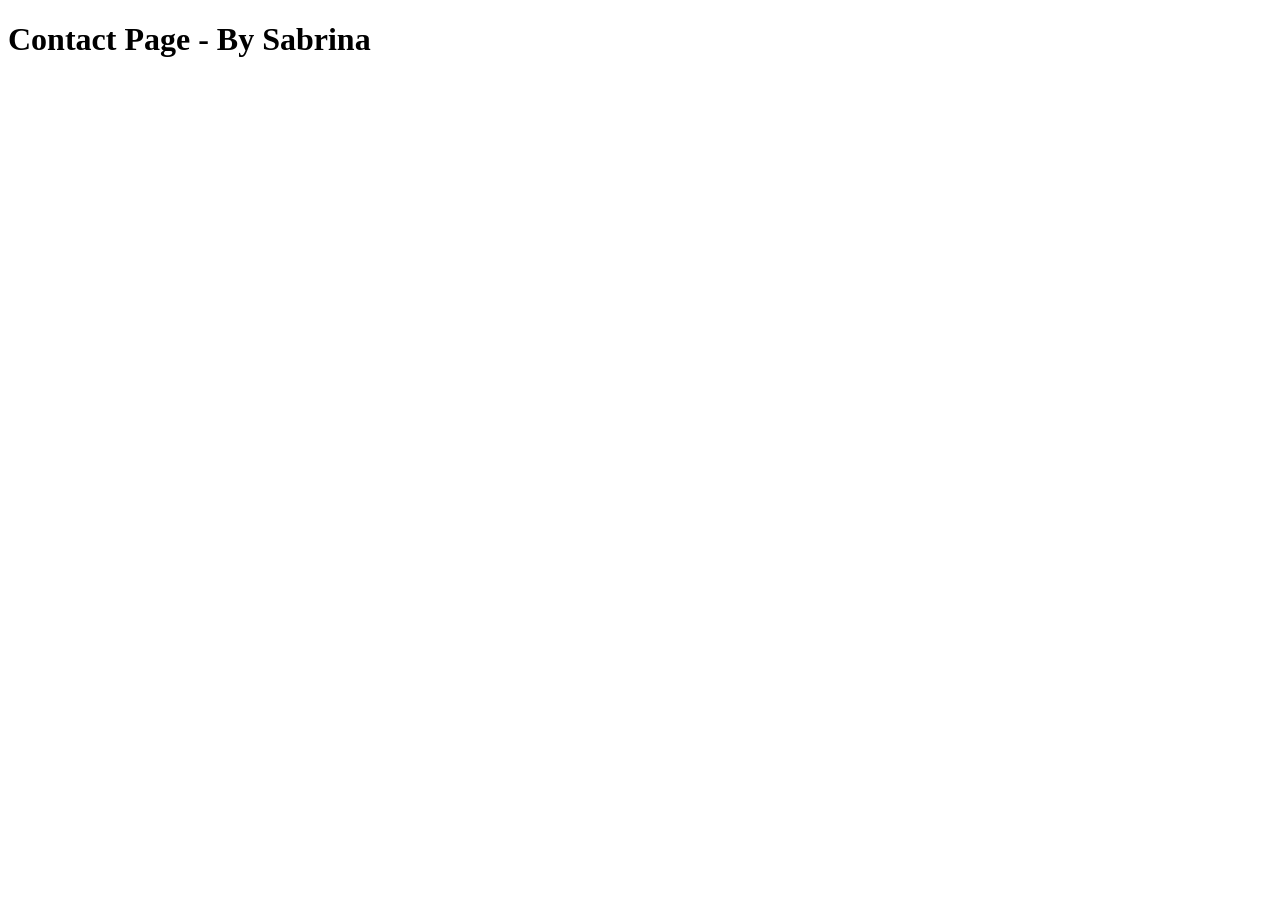
==== contact.html @ d019588f "Add Contact Page to work" ====
<!DOCTYPE html>
<html lang="en">
<head>
    <meta charset="UTF-8">
    <meta name="viewport" content="width=device-width, initial-scale=1.0">
    <title>Contact Page</title>
</head>
<body>
    <h1>Contact Page - By Sabrina</h1>
</body>
</html>
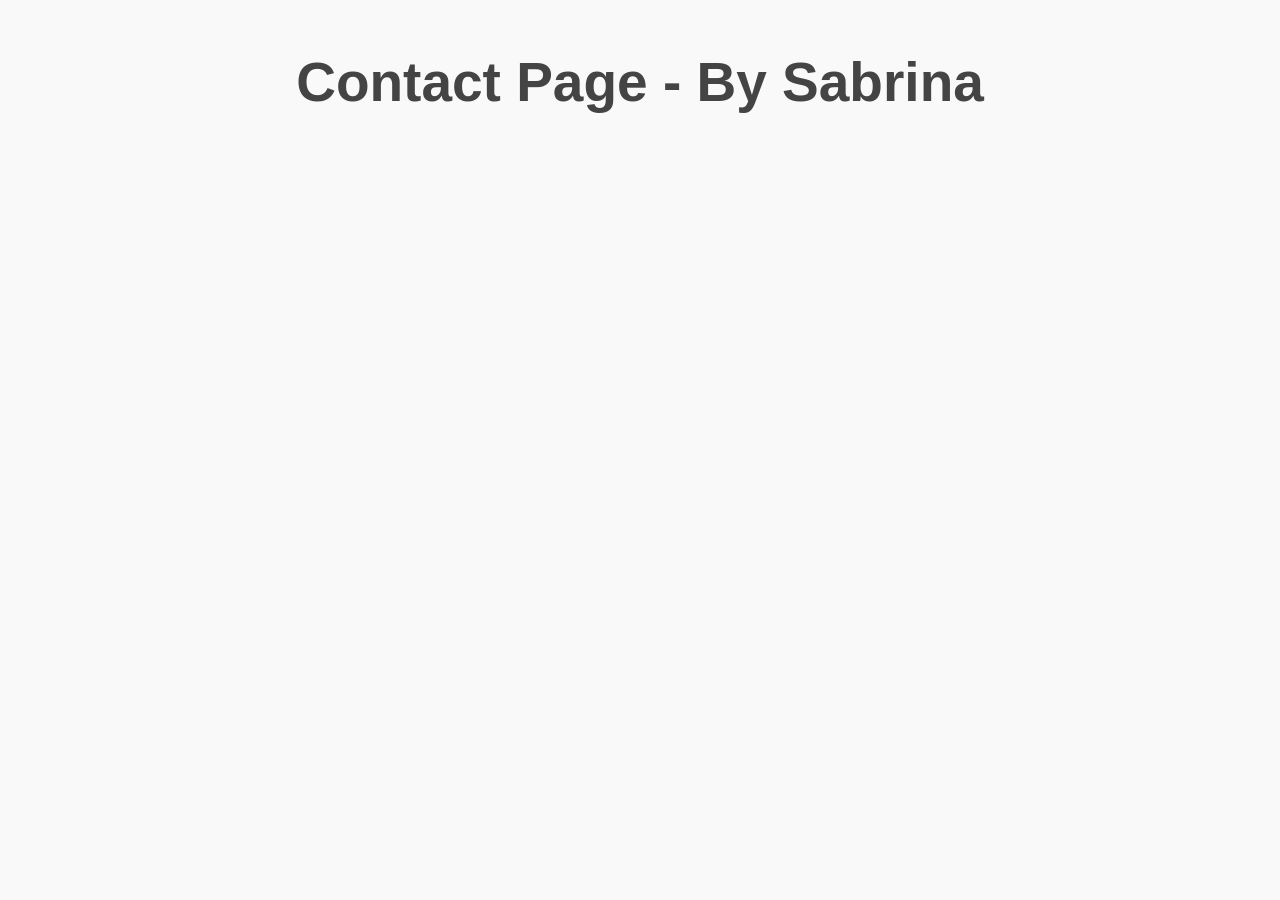
==== commit a6063a7d: "Add CSS to Work" ====
--- a/contact.html
+++ b/contact.html
@@ -3,6 +3,7 @@
 <head>
     <meta charset="UTF-8">
     <meta name="viewport" content="width=device-width, initial-scale=1.0">
+    <link rel="stylesheet" href="./css/main.css">
     <title>Contact Page</title>
 </head>
 <body>
--- a/css/main.css
+++ b/css/main.css
@@ -0,0 +1,18 @@
+* {
+  margin: 0;
+  padding: 0;
+  box-sizing: border-box;
+}
+
+body {
+  background-color: #f9f9f9;
+  font-size: 14;
+  font-family: Arial, Helvetica, sans-serif;
+  padding: 50px;
+}
+
+h1 {
+  font-size: 55px;
+  color: #444;
+  text-align: center;
+}
